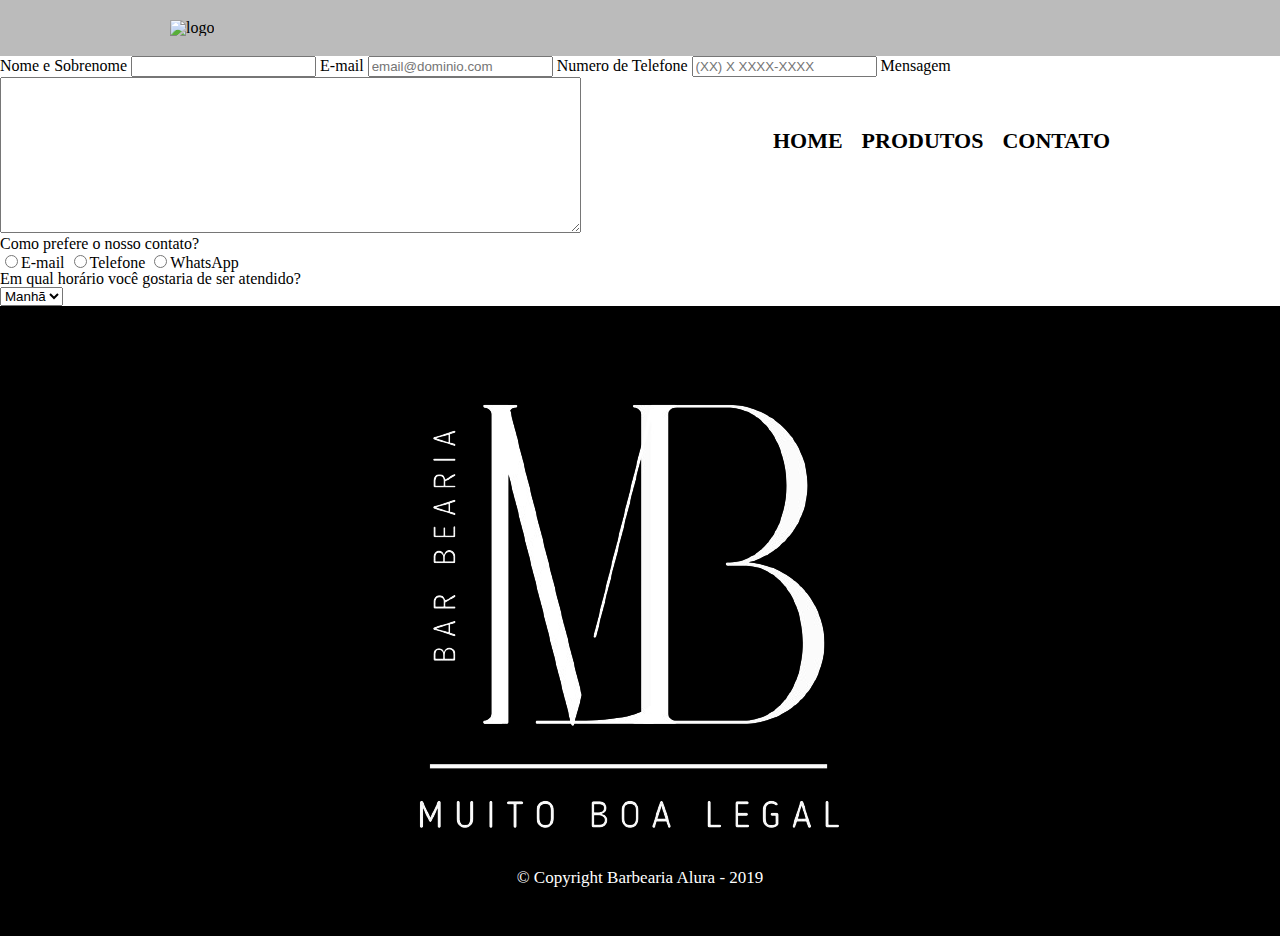
==== contato.html @ 0c1474f0 "a" ====
<!DOCTYPE html>
<html lang="en">

<head>
    <meta charset="UTF-8">
    <meta name="viewport" content="width=device-width, initial-scale=1.0">

    <title>Contato</title>

    <link rel="stylesheet" href="reset.css">
    <link rel="stylesheet" href="contato.css">
    <link rel="stylesheet" href="menu.css">

</head>

<body>

    <!-- MENU -->

    <header>
        <div class="caixa">
            <img src="img/logo-preto.png" alt="logo">
            <nav>
                <ul>
                    <li><a href="index.html">Home</a></li>
                    <li><a href="produtinhos.html">Produtos</a></li>
                    <li><a href="contato.html">Contato</a></li>
                </ul>
            </nav>
        </div>
    </header>

    <!-- /MENU -->

    <main>
        <label for="nomesobrenome">Nome e Sobrenome</label>
        <input type="text"id="nomesobrenome" class="input-padrao" required>
    
        <label for="email">E-mail</label>
        <input type="email" id="email" class="input-padrao" required placeholder="email@dominio.com">
    
        <label for="numerotelefone">Numero de Telefone</label>
        <input type="tel" id="telefone" class="input-padrao" required placeholder="(XX) X XXXX-XXXX">
    
        <label for="mensagem">Mensagem</label>
        <textarea name="" id="mensagem" cols="70" rows="10" required></textarea>
    
        <fieldset>
            <legend>Como prefere o nosso contato?</legend>
            <label for="radio-email">
                <input type="radio" name="contato" value="email" id="radio-email">E-mail</label>
         <label for="radio-telefone"></label>
                <input type="radio" name="contato" value="Telefone" id="radio-email">Telefone</label>
         <label for="radio-WhatsApp"></label>
                <input type="radio" name="contato" value="WhatsApp" id="radio-email">WhatsApp</label>
        </fieldset>
    
        <fieldset>
            <legend>Em qual horário você gostaria de ser atendido?</legend>
            <select>
                <option value="">Manhã</option>
                <option value="">Tarde</option>
                <option value="">Noite</option>
            </select>
        </fieldset>
    
    </main>
    <footer>
        <img src="img/logo-branco.png" alt="logo branco alura Barbearia">
        <p class="copyright">&copy; Copyright Barbearia Alura - 2019</p>
    </footer>

</body>

</html>
---- menu.css ----
header {
    background-color: #BBBBBB;
    padding: 20px 0;
}

.caixa {
    position: relative;
    width: 940px;
    margin: 0 auto;
}

nav {
    position: absolute;
    top: 110px;
    right: 0;
}

nav li {
    display: inline;
    margin: 0 0 0 15px;
}

nav a {
    text-transform: uppercase;
    color: #000000;
    font-weight: bold;
    font-size: 22px;
    text-decoration: none;
}

nav a:hover {
    color: #b036f7;
    text-decoration: underline;
}

footer {
    text-align: center;
    background: black;
    padding: 40px 0;
}

.copyright {
    color: white;
    font-size: 17px;
    margin: 20px 0 0;
    padding-bottom: 10px;
}
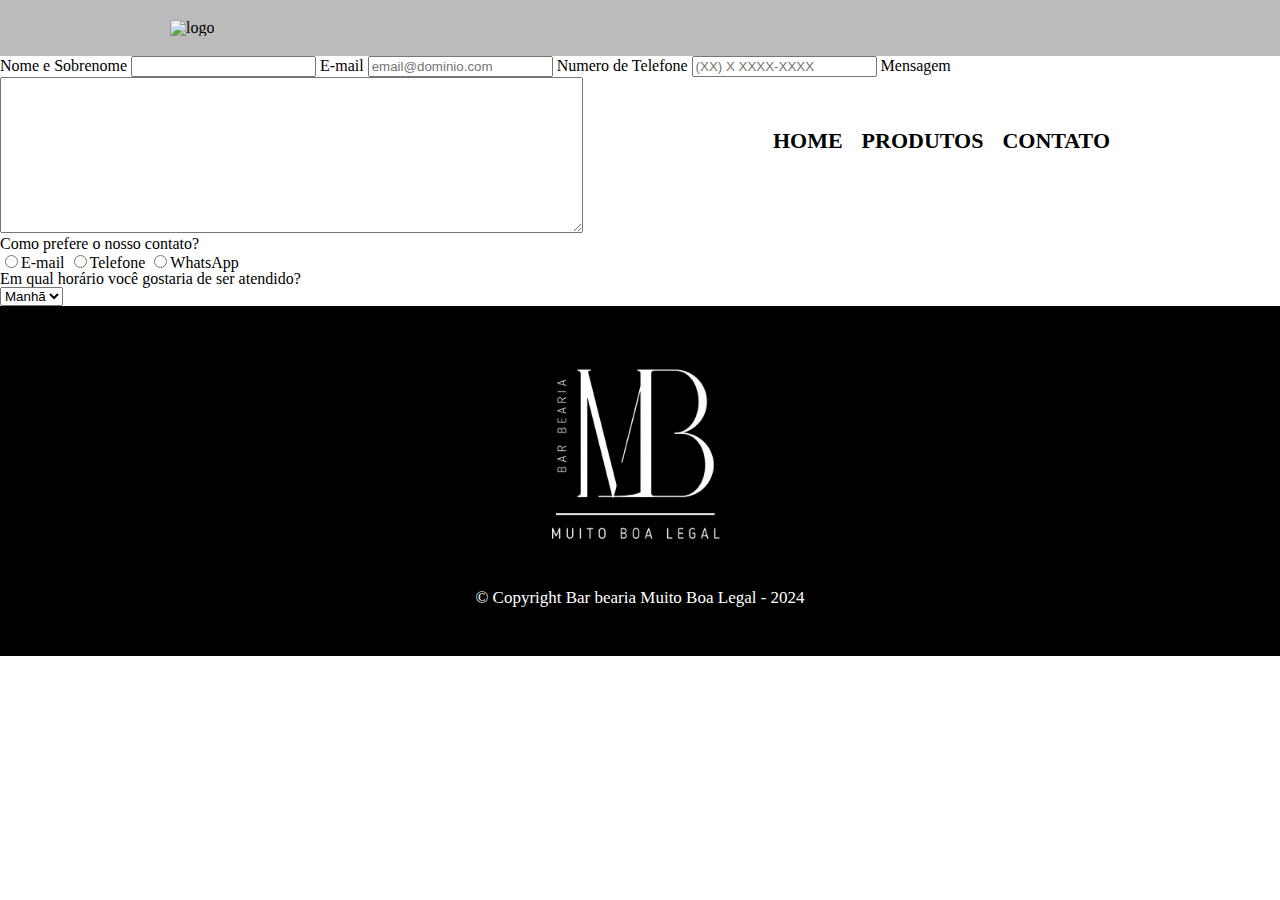
==== commit 3cf1e486: "a" ====
--- a/contato.html
+++ b/contato.html
@@ -66,8 +66,8 @@
     
     </main>
     <footer>
-        <img src="img/logo-branco.png" alt="logo branco alura Barbearia">
-        <p class="copyright">&copy; Copyright Barbearia Alura - 2019</p>
+        <img src="img/logo-branco.png" alt="logo branco alura Barbearia" class="logo-branco">
+        <p class="copyright">&copy; Copyright Bar bearia Muito Boa Legal - 2024</p>
     </footer>
 
 </body>
--- a/menu.css
+++ b/menu.css
@@ -1,3 +1,4 @@
+/*MENUS & COPYRIGHT*/
 header {
     background-color: #BBBBBB;
     padding: 20px 0;
@@ -42,6 +43,14 @@
 .copyright {
     color: white;
     font-size: 17px;
-    margin: 20px 0 0;
+    margin: 40px 0 0;
     padding-bottom: 10px;
+}
+
+.logo-branco{
+    width: 200px;
+}
+
+.logo-preto{
+    width: 200px;
 }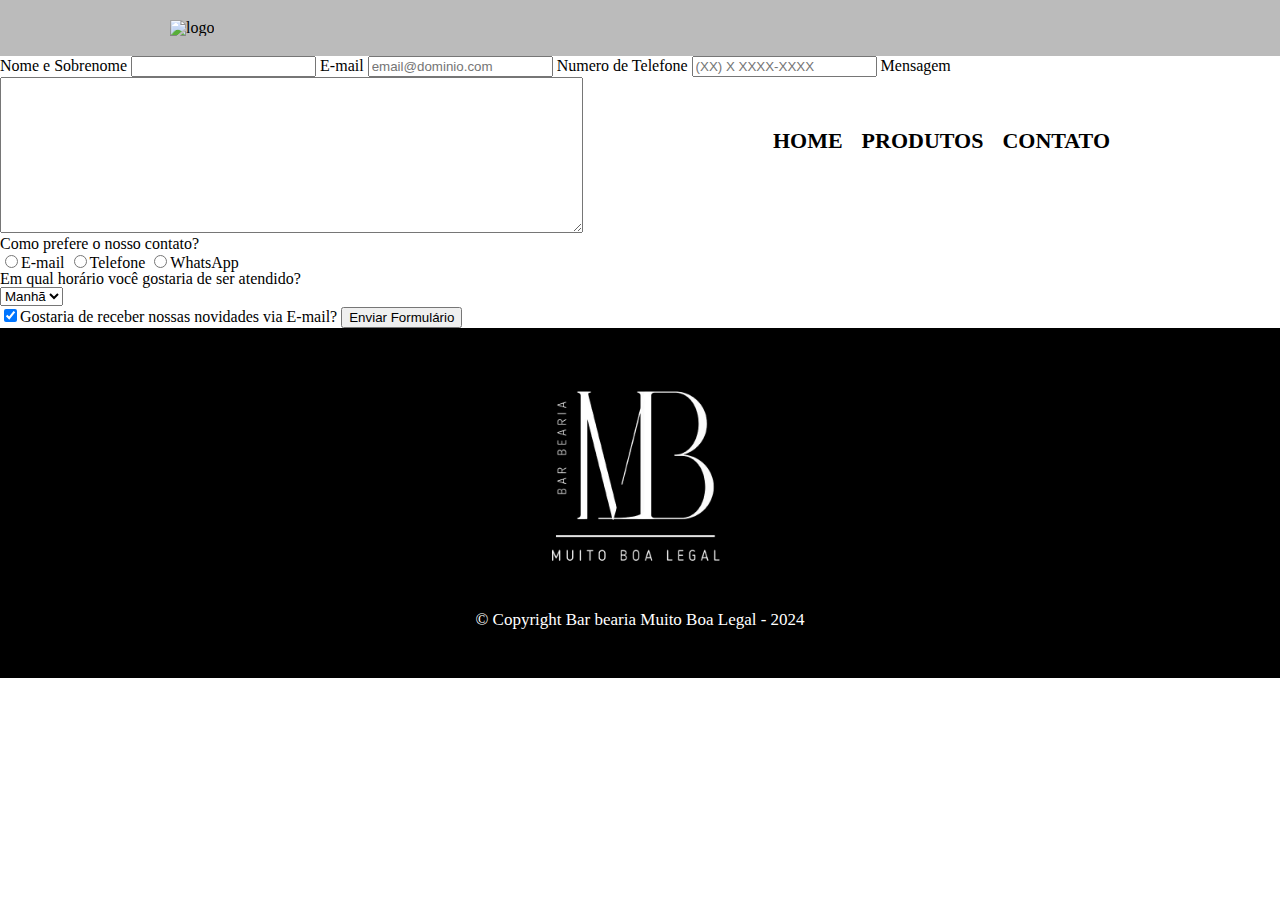
==== commit d1fc9720: "a" ====
--- a/contato.html
+++ b/contato.html
@@ -1,5 +1,5 @@
 <!DOCTYPE html>
-<html lang="en">
+<html lang="pt-br">
 
 <head>
     <meta charset="UTF-8">
@@ -19,7 +19,7 @@
 
     <header>
         <div class="caixa">
-            <img src="img/logo-preto.png" alt="logo">
+            <img src="img/logo-preto.png" alt="logo" class="logo-preto">
             <nav>
                 <ul>
                     <li><a href="index.html">Home</a></li>
@@ -31,8 +31,8 @@
     </header>
 
     <!-- /MENU -->
-
     <main>
+        <form>
         <label for="nomesobrenome">Nome e Sobrenome</label>
         <input type="text"id="nomesobrenome" class="input-padrao" required>
     
@@ -64,6 +64,13 @@
             </select>
         </fieldset>
     
+        <label for="checkbox">
+            <input type="checkbox" checked>Gostaria de receber nossas novidades via E-mail?
+        </label>
+        <input type="submit" value="Enviar Formulário" class="Enviar">
+        </form>
+    </main>
+    
     </main>
     <footer>
         <img src="img/logo-branco.png" alt="logo branco alura Barbearia" class="logo-branco">
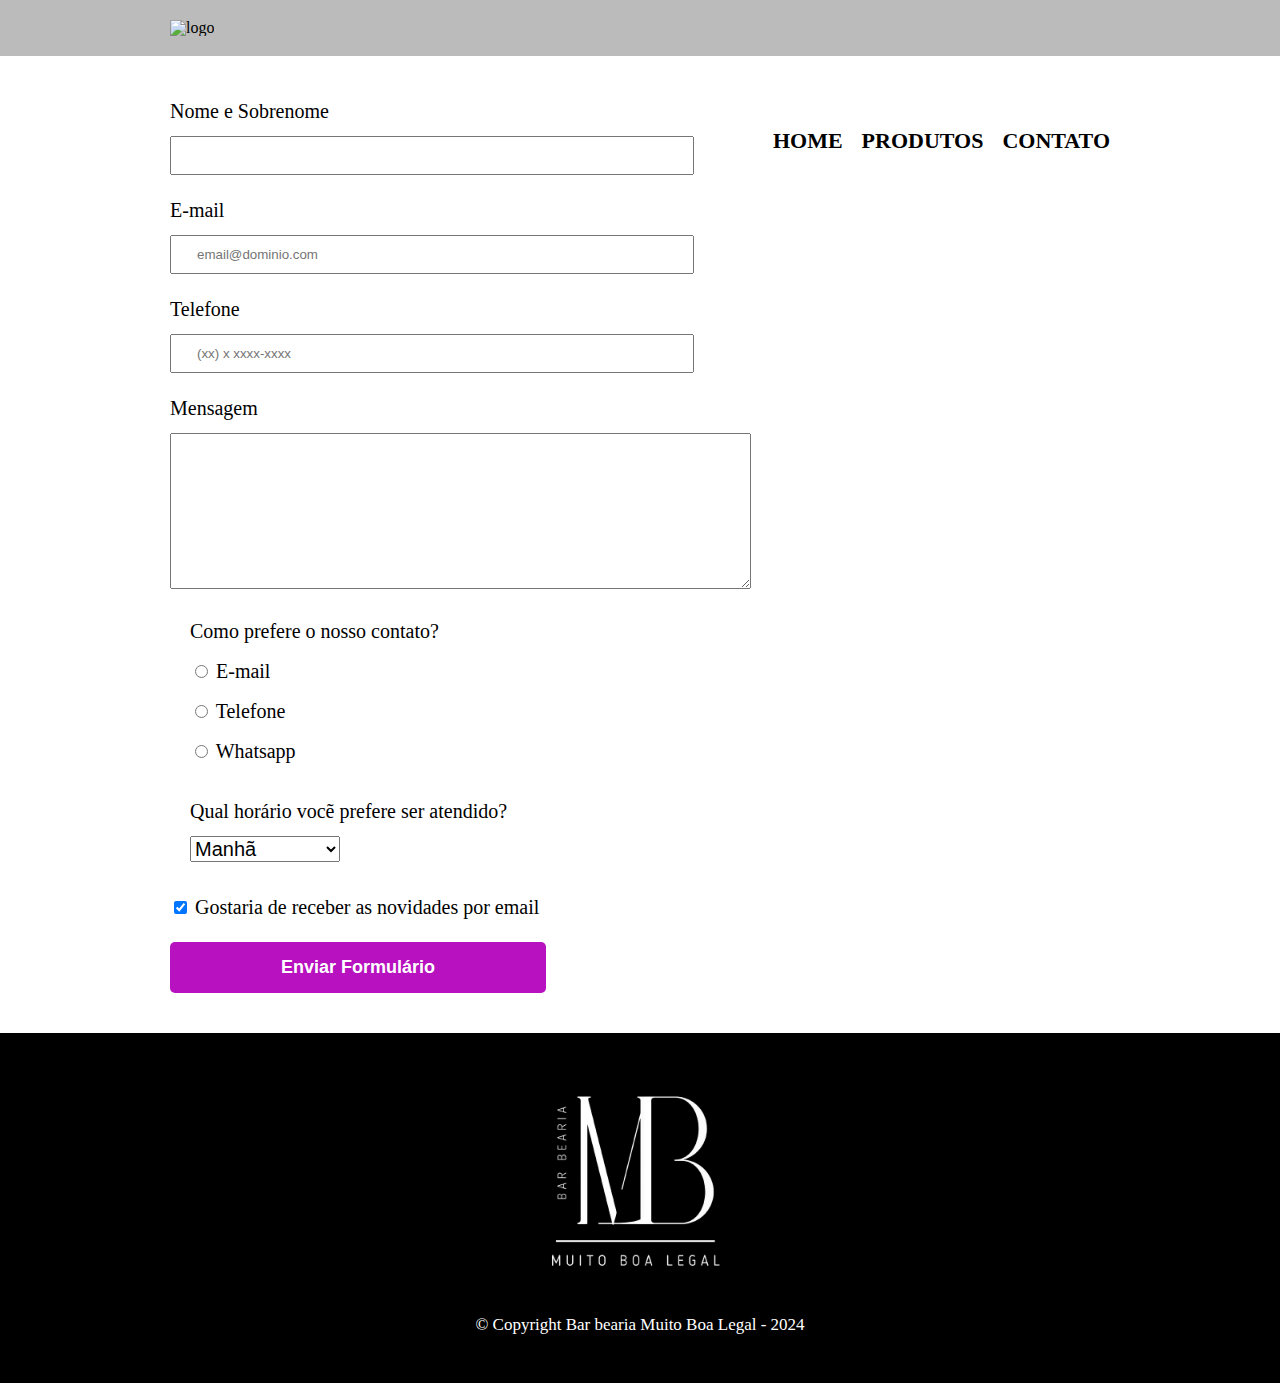
==== commit 282a4a4a: "a" ====
--- a/contato.html
+++ b/contato.html
@@ -31,47 +31,48 @@
     </header>
 
     <!-- /MENU -->
+    
     <main>
         <form>
-        <label for="nomesobrenome">Nome e Sobrenome</label>
-        <input type="text"id="nomesobrenome" class="input-padrao" required>
-    
-        <label for="email">E-mail</label>
+        <label for="nomesobrenome"> Nome e Sobrenome </label>
+        <input type="text" id="nomesobrenome" class="input-padrao" required>
+
+        <label for="email"> E-mail </label>
         <input type="email" id="email" class="input-padrao" required placeholder="email@dominio.com">
-    
-        <label for="numerotelefone">Numero de Telefone</label>
-        <input type="tel" id="telefone" class="input-padrao" required placeholder="(XX) X XXXX-XXXX">
-    
-        <label for="mensagem">Mensagem</label>
+
+        <label for="telefone"> Telefone </label>
+        <input type="tel" id="telefone" class="input-padrao" required placeholder="(xx) x xxxx-xxxx">
+
+        <label for="mensagem"> Mensagem </label>
         <textarea name="" id="mensagem" cols="70" rows="10" required></textarea>
-    
         <fieldset>
-            <legend>Como prefere o nosso contato?</legend>
-            <label for="radio-email">
-                <input type="radio" name="contato" value="email" id="radio-email">E-mail</label>
-         <label for="radio-telefone"></label>
-                <input type="radio" name="contato" value="Telefone" id="radio-email">Telefone</label>
-         <label for="radio-WhatsApp"></label>
-                <input type="radio" name="contato" value="WhatsApp" id="radio-email">WhatsApp</label>
+            <legend> Como prefere o nosso contato? </legend>
+            <label for="radio-email"> 
+                <input type="radio" name="contato" value="email" id="radio-email"> E-mail
+            </label>
+            <label for="radio-telefone"> 
+                <input type="radio" name="contato" value="telefone" id="radio-telefone"> Telefone
+            </label>
+            <label for="radio-whatsapp"> 
+                <input type="radio" name="contato" value="whatsapp" id="radio-whatsapp"> Whatsapp
+            </label>
         </fieldset>
-    
+
         <fieldset>
-            <legend>Em qual horário você gostaria de ser atendido?</legend>
-            <select>
-                <option value="">Manhã</option>
-                <option value="">Tarde</option>
-                <option value="">Noite</option>
+            <legend> Qual horário vocẽ prefere ser atendido? </legend>
+            <select> 
+                <option> Manhã </option>
+                <option> Tarde </option>
+                <option> Noite </option>
             </select>
         </fieldset>
-    
-        <label for="checkbox">
-            <input type="checkbox" checked>Gostaria de receber nossas novidades via E-mail?
-        </label>
-        <input type="submit" value="Enviar Formulário" class="Enviar">
-        </form>
+    <label class="checkbox">
+        <input type="checkbox" checked> Gostaria de receber as novidades por email
+    </label>
+    <input type="submit" value="Enviar Formulário" class="enviar">
+    </form>
     </main>
-    
-    </main>
+
     <footer>
         <img src="img/logo-branco.png" alt="logo branco alura Barbearia" class="logo-branco">
         <p class="copyright">&copy; Copyright Bar bearia Muito Boa Legal - 2024</p>
--- a/contato.css
+++ b/contato.css
@@ -0,0 +1,52 @@
+main {
+    width: 940px;
+    margin: 0 auto;
+}
+
+form {
+    margin: 40px 0;
+    line-height: 1.5;
+}
+
+form label, form legend, p, select, option {
+    display:block;
+    font-size: 20px;
+    margin: 0 0 10px;
+}
+
+fieldset{
+    margin: 20px;
+}
+
+select{
+    width: 150px;
+}
+
+.input-padrao {
+    display: block;
+    margin: 0 0 20px;
+    padding: 10px 25px;
+    width: 50%;
+}
+
+.checkbox {
+    margin: 20px 0;
+}
+
+.enviar {
+    width:40%;
+    padding: 15px 0;
+    background: rgb(183, 17, 192);
+    color: white;
+    font-weight: bold;
+    font-size: 18px;
+    border: none;
+    border-radius: 5px;
+    transition: 1s all;
+    cursor: pointer;
+}
+
+.enviar:hover {
+    background: rgb(95, 1, 81);
+    transform: scale(1.2);
+}